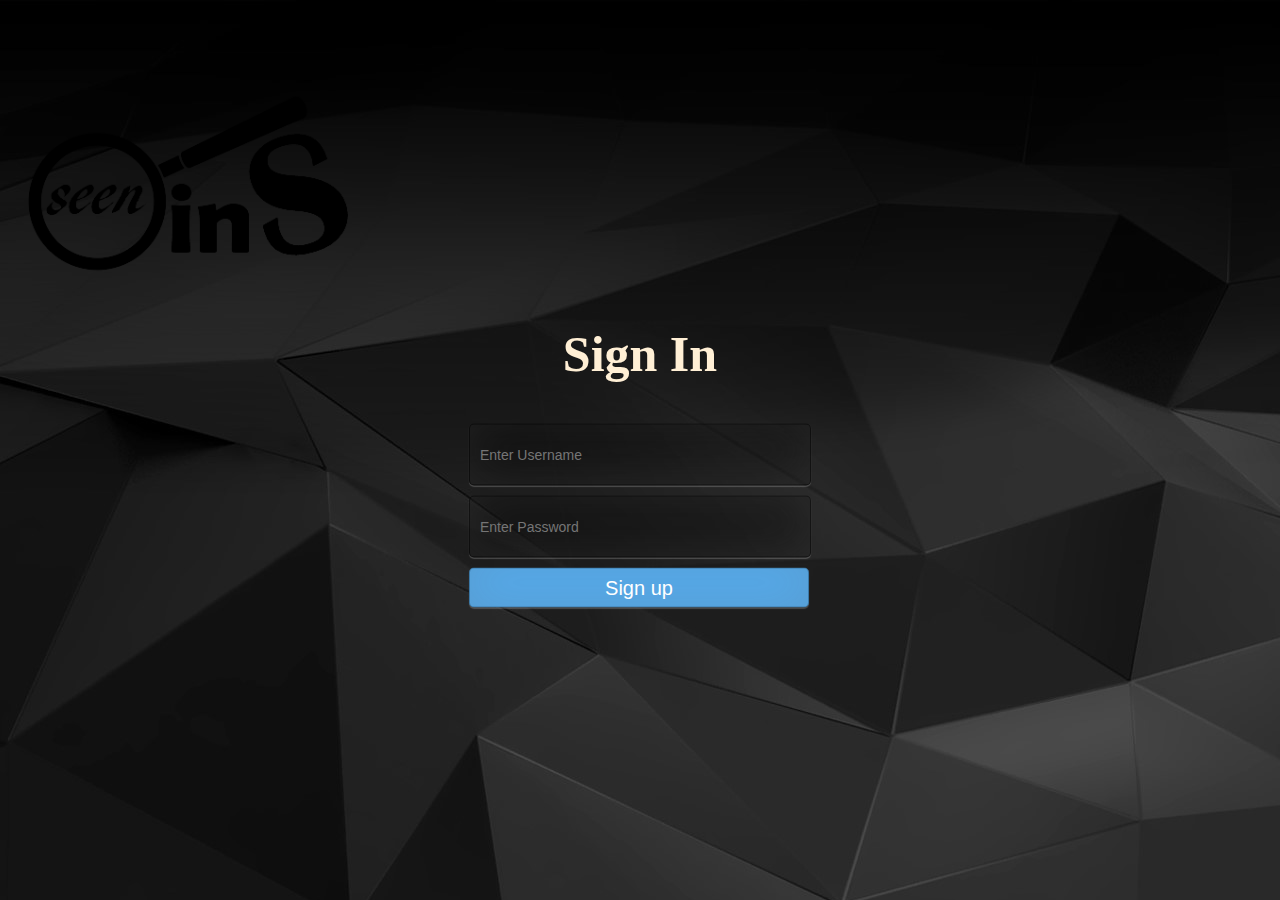
==== Project/login.html @ 2e2db00f "init signin and signup" ====
<!DOCTYPE html>
<html lang="en">
<head>
    <meta charset="UTF-8">
    <meta name="viewport" content="width=device-width, initial-scale=1.0">
    <meta http-equiv="X-UA-Compatible" content="ie=edge">
    <title>Log In</title>
    <link rel="stylesheet" href="assets/css/signin_style.css" />
</head>
<body>
    <header>
        <div id="main-logo">
             <img id="img-seen"src="assets/images/logo-icon.png" alt="Logo"/>

            </div>
        </header>
    <div id="log">
    
        <form>
            <h2> Sign In</h2>
            <input type="text" id="username" placeholder="Enter Username"/>
            <input type="password" id="password" placeholder="Enter Password"/>
            <input  type="submit" id="log-button" value="Sign up" />

        </form>
    </div>
</body>
</html>
---- Project/assets/css/signin_style.css ----
body {
    background-image: url("background.jpg");
    background-repeat: no-repeat;
}
#log{

    position: absolute;
    top:50%;
    left:50%;
    transform:translate(-50%,-50%);
}
#log {
    text-align: center;
    color:papayawhip;
    font-family:sans-serif;
    font-size:35px;
}
h2{
       text-align: center;
    color:papayawhip;
    font-family:fantasy;
    font-size:50px;
}
#username{
    display:block;
    width:320px;
    height:40px;
    padding:10px;
    font-size:14px;
    font-family:sans-serif;
    color:white;
    background: rgba(0,0,0,0.3);
    outline: none;
    border:1px solid rgba(0,0,0,0.3);
    border-radius:5px;
    box-shadow: inset 0px -5px 45px rgba(100,100,100,0.2),0px 1px 1px rgba(255,255,255,0.2);
    margin-bottom: 10px;
}
#password{
    display:block;
    width:320px;
    height:40px;
    padding:10px;
    font-size:14px;
    font-family:sans-serif;
    color:white;
    background: rgba(0,0,0,0.3);
    outline: none;
    border:1px solid rgba(0,0,0,0.3);
    border-radius:5px;
    box-shadow: inset 0px -5px 45px rgba(100,100,100,0.2),0px 1px 1px rgba(255,255,255,0.2);
    margin-bottom: 10px;
}
#log-button{
    display:block;
    width:340px;
    height:40px;
    padding:10px;
    font-size:14px;
    font-family:sans-serif;
    color:white;
    background: rgba(0,0,0,0.3);
    outline: none;
    border:1px solid rgba(0,0,0,0.3);
    border-radius:5px;
    box-shadow: inset 0px -5px 45px rgba(100,100,100,0.2),0px 1px 1px rgba(255,255,255,0.2);
    margin-bottom: 10px;
}
#log #log-button{
background: #55acee;
font-size:20px;
text-align:center;
vertical-align:middle;
line-height:18px;

}

#img-seen{
    height:320px;
    width:320px;
    padding:20px;
    position: absolute;
}
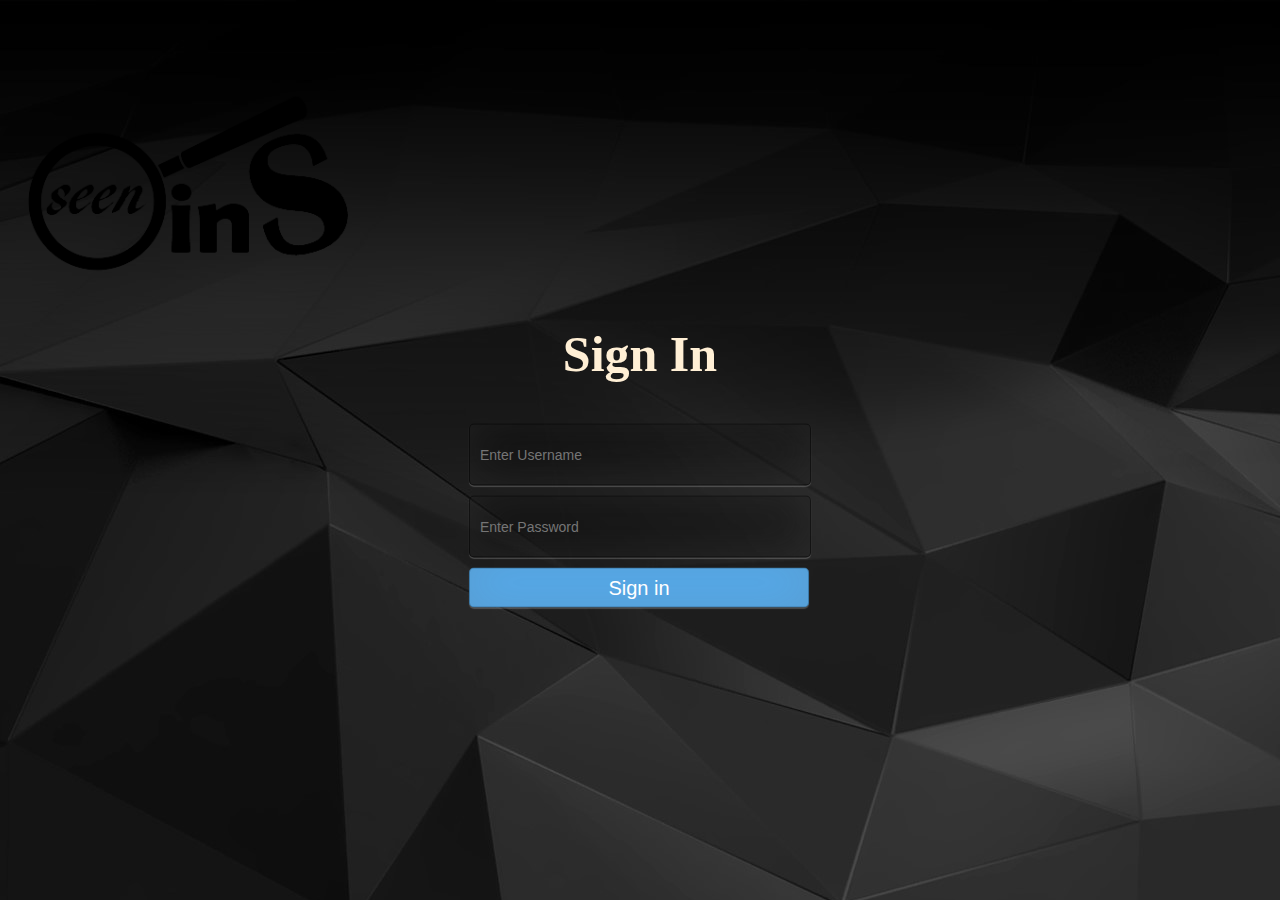
==== commit 85182498: "save user to lockal storage as signup get user and check as login" ====
--- a/Project/login.html
+++ b/Project/login.html
@@ -16,13 +16,42 @@
         </header>
     <div id="log">
     
-        <form>
+        <form name="input" action="index.html" onsubmit="return login();">
             <h2> Sign In</h2>
             <input type="text" id="username" placeholder="Enter Username"/>
             <input type="password" id="password" placeholder="Enter Password"/>
-            <input  type="submit" id="log-button" value="Sign up" />
-
+            <input  type="submit" id="log-button" value="Sign in" />
         </form>
     </div>
+
+    <script>
+        function login(){
+                var username = document.getElementById("username");
+                var pass = document.getElementById("password");
+
+                // var loggedResult = userManager.loginUser(username.value, pass.value);
+                
+                var userJSON = localStorage.getItem(username.value);
+
+                var ok = false;
+                if(userJSON){
+                    var user = JSON.parse(userJSON);
+                    if(user.password === pass.value){
+                        alert("Login Success");
+                        ok = true; 
+                    } else {
+                        alert("Incorrect password");
+                        ok = false; 
+                    }
+                } else {
+                   alert("User not found")
+                   ok = false; 
+                }
+
+                return ok;
+        }
+        
+    </script>
+    <script type="text/javascript" src="assets\js\authService.js"></script>
 </body>
 </html>